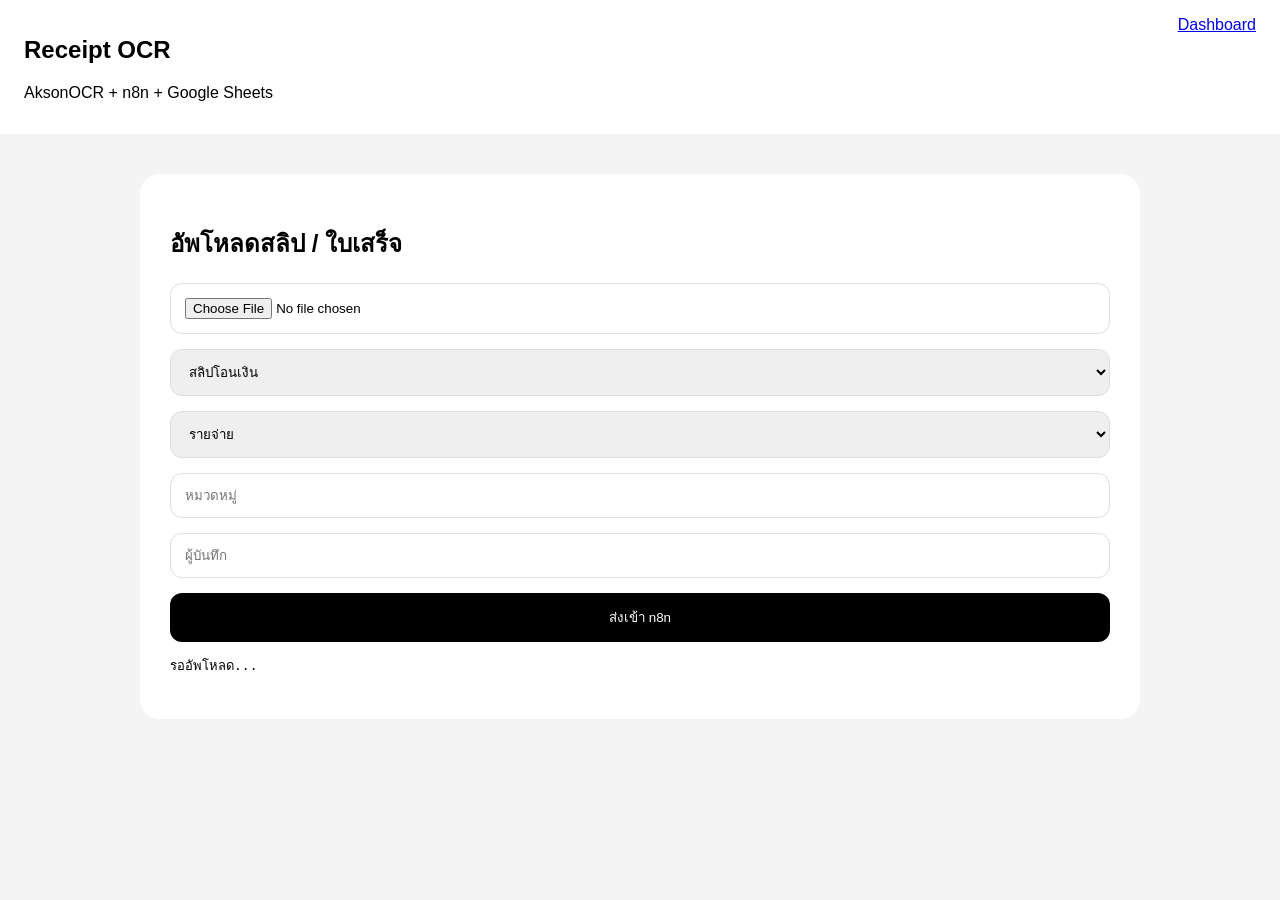
==== public/index.html @ 34442f20 "Add files via upload" ====
<!DOCTYPE html>
<html lang="th">
<head>
  <meta charset="UTF-8" />
  <meta name="viewport" content="width=device-width, initial-scale=1.0" />
  <title>Receipt OCR Upload</title>
  <link rel="stylesheet" href="style.css" />
</head>
<body>

<header class="topbar">
  <div>
    <h2>Receipt OCR</h2>
    <p>AksonOCR + n8n + Google Sheets</p>
  </div>
  <a href="dashboard.html">Dashboard</a>
</header>

<main class="container">
  <section class="card">
    <h1>อัพโหลดสลิป / ใบเสร็จ</h1>

    <form id="uploadForm">
      <input type="file" name="file" required />

      <select name="document_type">
        <option value="slip">สลิปโอนเงิน</option>
        <option value="receipt">ใบเสร็จ</option>
      </select>

      <select name="transaction_type">
        <option value="expense">รายจ่าย</option>
        <option value="income">รายรับ</option>
      </select>

      <input type="text" name="category" placeholder="หมวดหมู่" />
      <input type="text" name="uploaded_by" placeholder="ผู้บันทึก" />

      <button type="submit">ส่งเข้า n8n</button>
    </form>

    <pre id="result">รออัพโหลด...</pre>
  </section>
</main>

<script src="app.js"></script>
</body>
</html>
---- public/style.css ----
body {
  margin: 0;
  font-family: Arial, sans-serif;
  background: #f4f4f5;
}

.topbar {
  background: white;
  padding: 16px 24px;
  display: flex;
  justify-content: space-between;
}

.container {
  max-width: 1000px;
  margin: auto;
  padding: 40px 20px;
}

.card {
  background: white;
  border-radius: 20px;
  padding: 30px;
}

form {
  display: flex;
  flex-direction: column;
  gap: 15px;
}

input, select, button {
  padding: 14px;
  border-radius: 12px;
  border: 1px solid #ddd;
}

button {
  background: black;
  color: white;
  border: none;
}

table {
  width: 100%;
  border-collapse: collapse;
}

th, td {
  border-bottom: 1px solid #eee;
  padding: 14px;
}
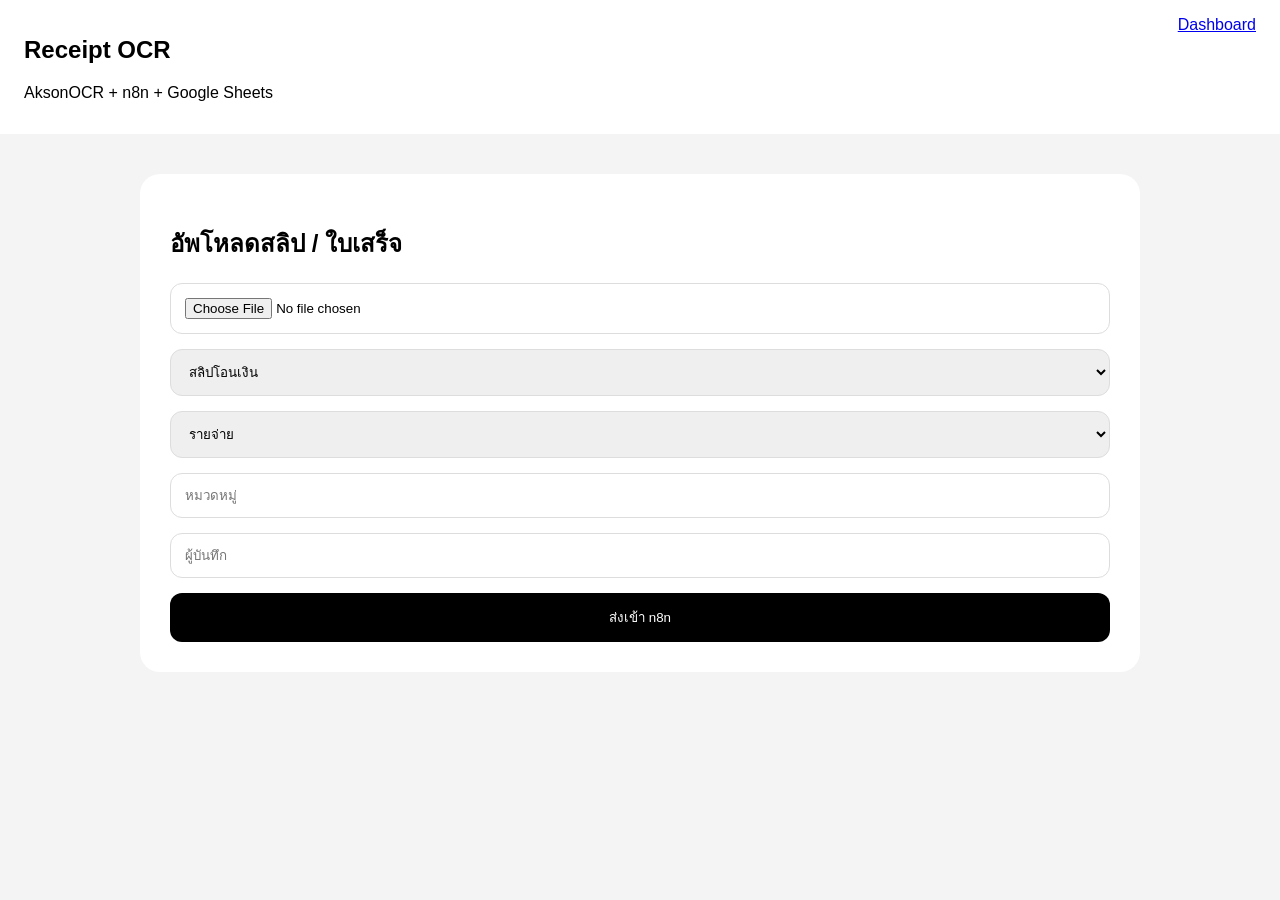
==== commit 478f1ac3: "Update index.html" ====
--- a/public/index.html
+++ b/public/index.html
@@ -39,7 +39,7 @@
       <button type="submit">ส่งเข้า n8n</button>
     </form>
 
-    <pre id="result">รออัพโหลด...</pre>
+    <div id="result"></div>
   </section>
 </main>
 
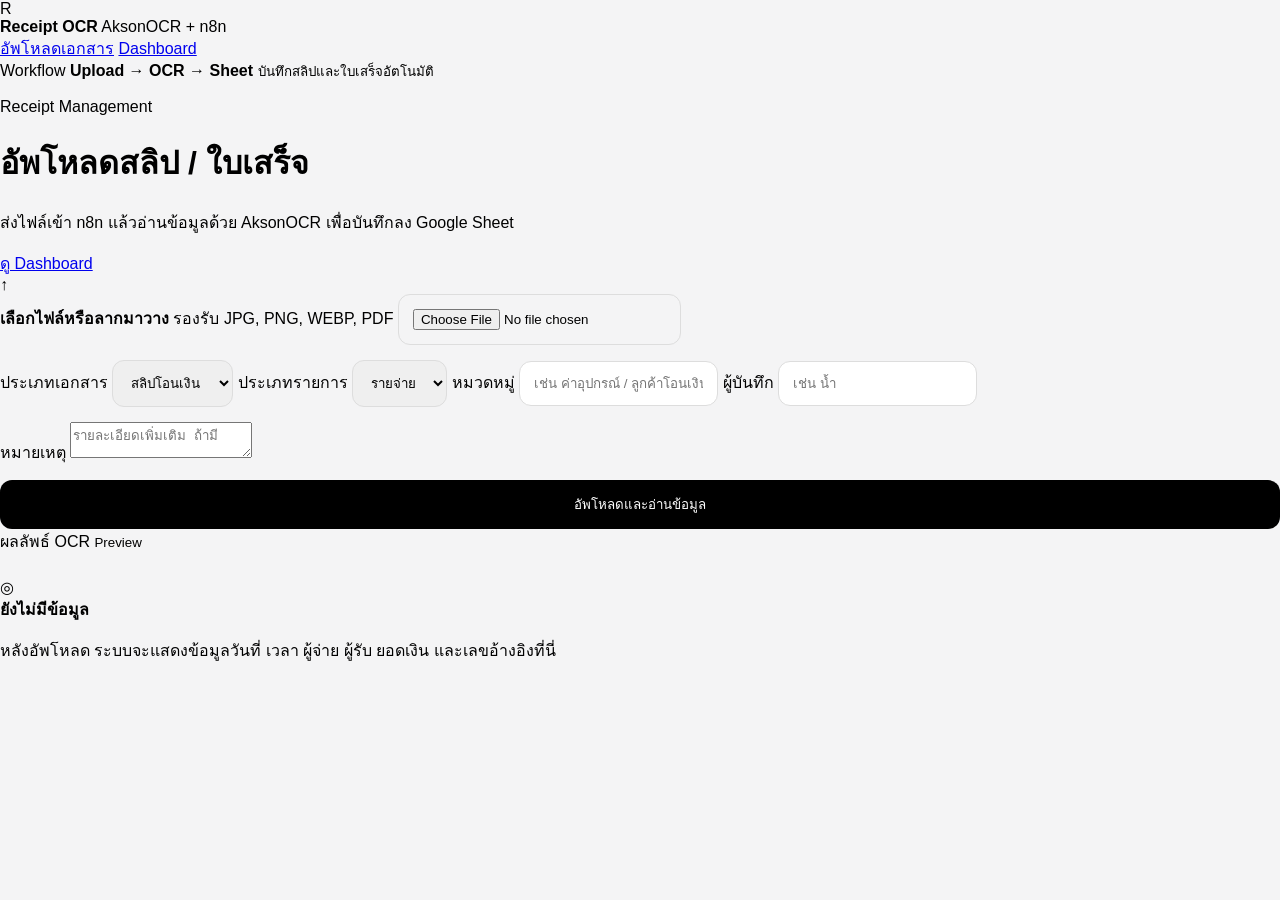
==== commit 726faccd: "Update index.html" ====
--- a/public/index.html
+++ b/public/index.html
@@ -1,3 +1,6 @@
+<!-- =========================
+public/index.html
+========================= -->
 <!DOCTYPE html>
 <html lang="th">
 <head>
@@ -7,42 +10,102 @@
   <link rel="stylesheet" href="style.css" />
 </head>
 <body>
+  <div class="app-shell">
+    <aside class="sidebar">
+      <div class="brand">
+        <div class="brand-icon">R</div>
+        <div>
+          <strong>Receipt OCR</strong>
+          <span>AksonOCR + n8n</span>
+        </div>
+      </div>
 
-<header class="topbar">
-  <div>
-    <h2>Receipt OCR</h2>
-    <p>AksonOCR + n8n + Google Sheets</p>
+      <nav class="nav-menu">
+        <a class="active" href="index.html">อัพโหลดเอกสาร</a>
+        <a href="dashboard.html">Dashboard</a>
+      </nav>
+
+      <div class="sidebar-card">
+        <span>Workflow</span>
+        <strong>Upload → OCR → Sheet</strong>
+        <small>บันทึกสลิปและใบเสร็จอัตโนมัติ</small>
+      </div>
+    </aside>
+
+    <main class="main-content">
+      <header class="page-header">
+        <div>
+          <p class="eyebrow">Receipt Management</p>
+          <h1>อัพโหลดสลิป / ใบเสร็จ</h1>
+          <p>ส่งไฟล์เข้า n8n แล้วอ่านข้อมูลด้วย AksonOCR เพื่อบันทึกลง Google Sheet</p>
+        </div>
+        <a class="header-link" href="dashboard.html">ดู Dashboard</a>
+      </header>
+
+      <section class="upload-layout">
+        <div class="panel upload-panel">
+          <form id="uploadForm">
+            <label class="dropzone">
+              <div class="dropzone-icon">↑</div>
+              <strong>เลือกไฟล์หรือลากมาวาง</strong>
+              <span>รองรับ JPG, PNG, WEBP, PDF</span>
+              <input type="file" name="file" accept="image/*,.pdf" required />
+            </label>
+
+            <div class="form-grid">
+              <label>
+                ประเภทเอกสาร
+                <select name="document_type">
+                  <option value="slip">สลิปโอนเงิน</option>
+                  <option value="receipt">ใบเสร็จ</option>
+                  <option value="invoice">ใบกำกับภาษี</option>
+                  <option value="other">อื่น ๆ</option>
+                </select>
+              </label>
+
+              <label>
+                ประเภทรายการ
+                <select name="transaction_type">
+                  <option value="expense">รายจ่าย</option>
+                  <option value="income">รายรับ</option>
+                </select>
+              </label>
+
+              <label>
+                หมวดหมู่
+                <input type="text" name="category" placeholder="เช่น ค่าอุปกรณ์ / ลูกค้าโอนเงิน" />
+              </label>
+
+              <label>
+                ผู้บันทึก
+                <input type="text" name="uploaded_by" placeholder="เช่น น้ำ" />
+              </label>
+            </div>
+
+            <label>
+              หมายเหตุ
+              <textarea name="description" placeholder="รายละเอียดเพิ่มเติม ถ้ามี"></textarea>
+            </label>
+
+            <button class="primary-btn" type="submit">อัพโหลดและอ่านข้อมูล</button>
+          </form>
+        </div>
+
+        <div class="panel result-panel">
+          <div class="panel-title">
+            <span>ผลลัพธ์ OCR</span>
+            <small>Preview</small>
+          </div>
+          <div id="result" class="empty-state">
+            <div class="empty-icon">◎</div>
+            <strong>ยังไม่มีข้อมูล</strong>
+            <p>หลังอัพโหลด ระบบจะแสดงข้อมูลวันที่ เวลา ผู้จ่าย ผู้รับ ยอดเงิน และเลขอ้างอิงที่นี่</p>
+          </div>
+        </div>
+      </section>
+    </main>
   </div>
-  <a href="dashboard.html">Dashboard</a>
-</header>
 
-<main class="container">
-  <section class="card">
-    <h1>อัพโหลดสลิป / ใบเสร็จ</h1>
-
-    <form id="uploadForm">
-      <input type="file" name="file" required />
-
-      <select name="document_type">
-        <option value="slip">สลิปโอนเงิน</option>
-        <option value="receipt">ใบเสร็จ</option>
-      </select>
-
-      <select name="transaction_type">
-        <option value="expense">รายจ่าย</option>
-        <option value="income">รายรับ</option>
-      </select>
-
-      <input type="text" name="category" placeholder="หมวดหมู่" />
-      <input type="text" name="uploaded_by" placeholder="ผู้บันทึก" />
-
-      <button type="submit">ส่งเข้า n8n</button>
-    </form>
-
-    <div id="result"></div>
-  </section>
-</main>
-
-<script src="app.js"></script>
+  <script src="app.js"></script>
 </body>
 </html>
--- a/public/style.css
+++ b/public/style.css
@@ -50,3 +50,114 @@
   border-bottom: 1px solid #eee;
   padding: 14px;
 }
+
+#result {
+  margin-top: 24px;
+}
+
+.loading {
+  padding: 18px;
+  border-radius: 16px;
+  background: #f4f4f5;
+  color: #52525b;
+  text-align: center;
+}
+
+.result-card {
+  margin-top: 20px;
+  padding: 24px;
+  border-radius: 24px;
+  background: #f8fafc;
+  border: 1px solid #e2e8f0;
+}
+
+.success-icon {
+  width: 48px;
+  height: 48px;
+  border-radius: 999px;
+  background: #dcfce7;
+  color: #16a34a;
+  display: flex;
+  align-items: center;
+  justify-content: center;
+  font-size: 28px;
+  font-weight: bold;
+  margin-bottom: 12px;
+}
+
+.result-card h3 {
+  margin: 0;
+  font-size: 24px;
+}
+
+.result-grid {
+  display: grid;
+  grid-template-columns: 1fr 1fr;
+  gap: 14px;
+  margin-top: 20px;
+}
+
+.result-grid div {
+  background: white;
+  border: 1px solid #e4e4e7;
+  border-radius: 16px;
+  padding: 14px;
+}
+
+.result-grid span {
+  display: block;
+  color: #71717a;
+  font-size: 13px;
+  margin-bottom: 6px;
+}
+
+.result-grid strong {
+  font-size: 16px;
+  word-break: break-word;
+}
+
+.result-grid .wide {
+  grid-column: span 2;
+}
+
+.result-actions {
+  display: grid;
+  grid-template-columns: 1fr 1fr;
+  gap: 12px;
+  margin-top: 18px;
+}
+
+.result-actions a {
+  text-align: center;
+  padding: 13px;
+  border-radius: 14px;
+  text-decoration: none;
+  font-weight: bold;
+  background: #18181b;
+  color: white;
+}
+
+.result-actions a:first-child {
+  background: white;
+  color: #18181b;
+  border: 1px solid #d4d4d8;
+}
+
+.error-card {
+  margin-top: 20px;
+  padding: 20px;
+  border-radius: 18px;
+  background: #fff1f2;
+  color: #be123c;
+}
+
+@media (max-width: 720px) {
+  .result-grid,
+  .result-actions {
+    grid-template-columns: 1fr;
+  }
+
+  .result-grid .wide {
+    grid-column: span 1;
+  }
+}
